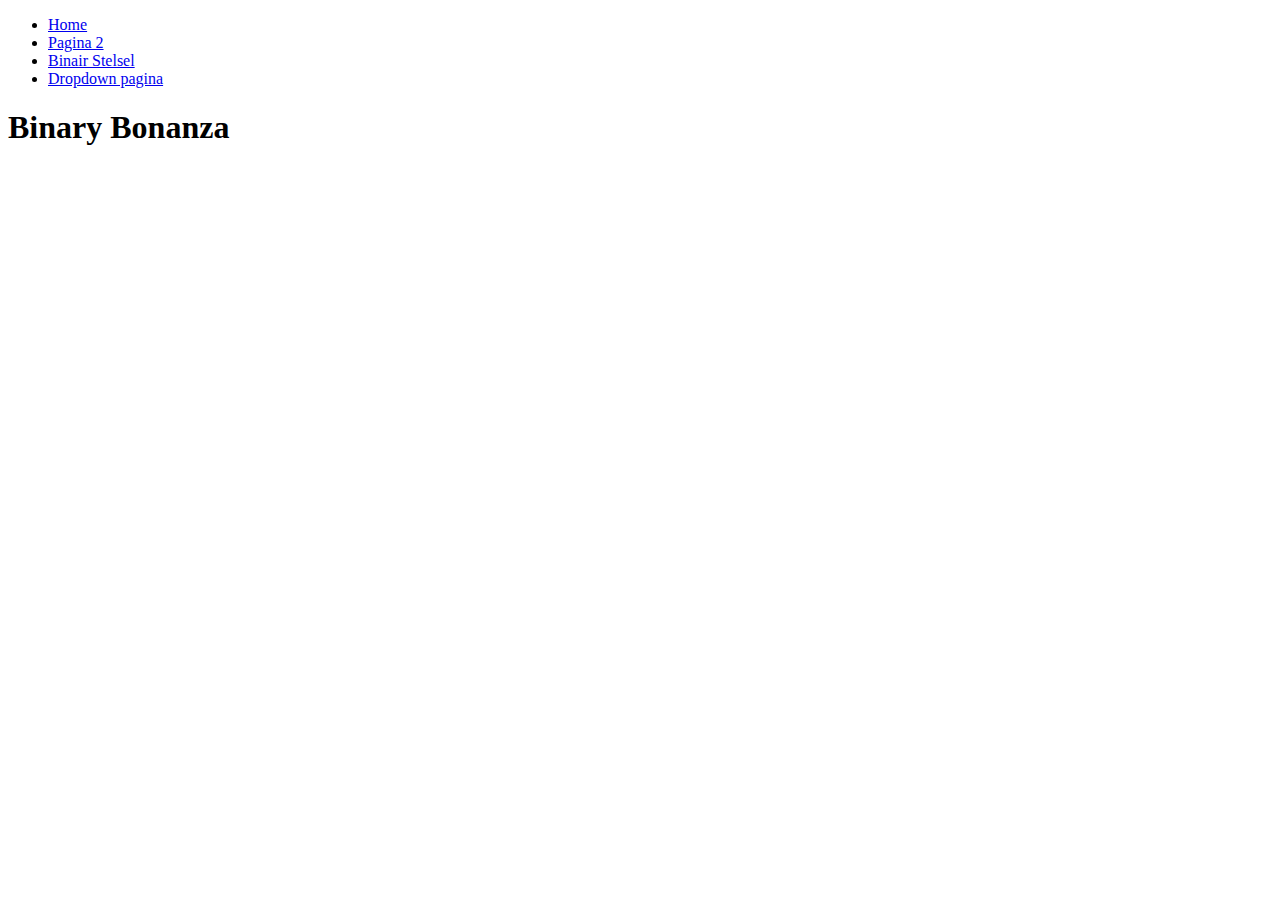
==== binary.html @ 248dc284 "," ====
<!DOCTYPE html>
<html>
    <head>
        <title>Binary</title>
    </head>
    <body>
        <ul>
            <li><a href="index.html" class="active">Home</a></li>
            <li><a href="pagina2.html">Pagina 2</a></li>
            <li><a href="binary.html">Binair Stelsel</a></li>
            <li><a href="dropdown.html">Dropdown pagina</a></li>
        </ul>
        
        <h1>Binary Bonanza</h1>
        
        <iframe src="https://games.penjee.com/binary-bonanza/game.php" width="700" height="500" frameborder="no" scrolling="no" ></iframe>

    </body>
</html>
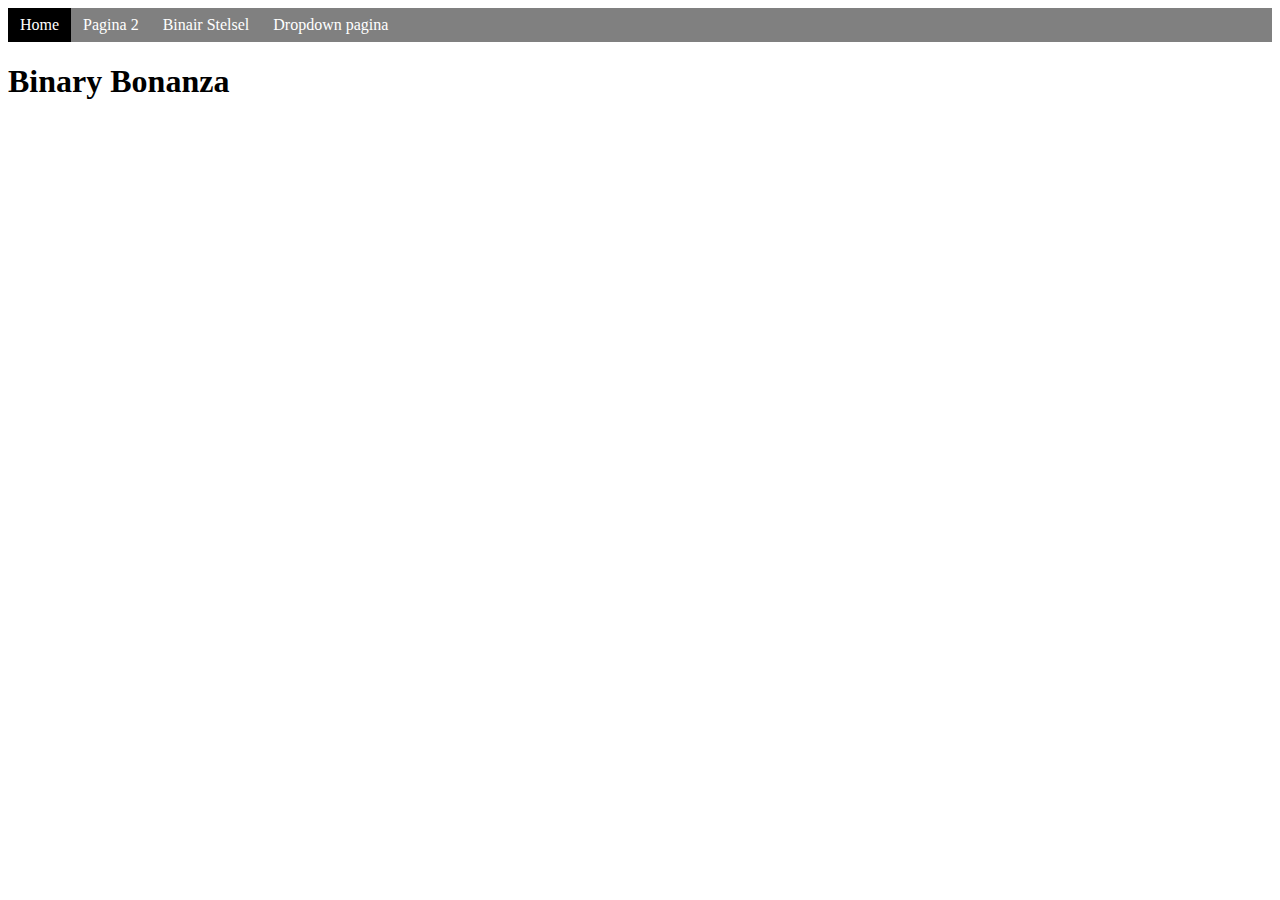
==== commit 80bb48d6: "." ====
--- a/binary.html
+++ b/binary.html
@@ -2,6 +2,7 @@
 <html>
     <head>
         <title>Binary</title>
+        <link rel="stylesheet" href="opmaak.css">
     </head>
     <body>
         <ul>
@@ -10,7 +11,7 @@
             <li><a href="binary.html">Binair Stelsel</a></li>
             <li><a href="dropdown.html">Dropdown pagina</a></li>
         </ul>
-        
+
         <h1>Binary Bonanza</h1>
         
         <iframe src="https://games.penjee.com/binary-bonanza/game.php" width="700" height="500" frameborder="no" scrolling="no" ></iframe>
--- a/opmaak.css
+++ b/opmaak.css
@@ -0,0 +1,32 @@
+p {
+    width: 50%;
+    background-color: #c4c4c4;
+}
+
+ul {
+    list-style-type: none;
+    margin: 0;
+    padding: 0;
+    background-color: gray;
+    width: 100%;
+    overflow: hidden;
+}
+
+li {
+    float: left;
+}
+
+li a {
+    display: block;
+    padding: 8px 12px;
+    color: white;
+    text-decoration: none;
+}
+
+li a:hover:not(.active) {
+    background-color: darkgray;
+}
+
+.active {
+    background-color: black;
+}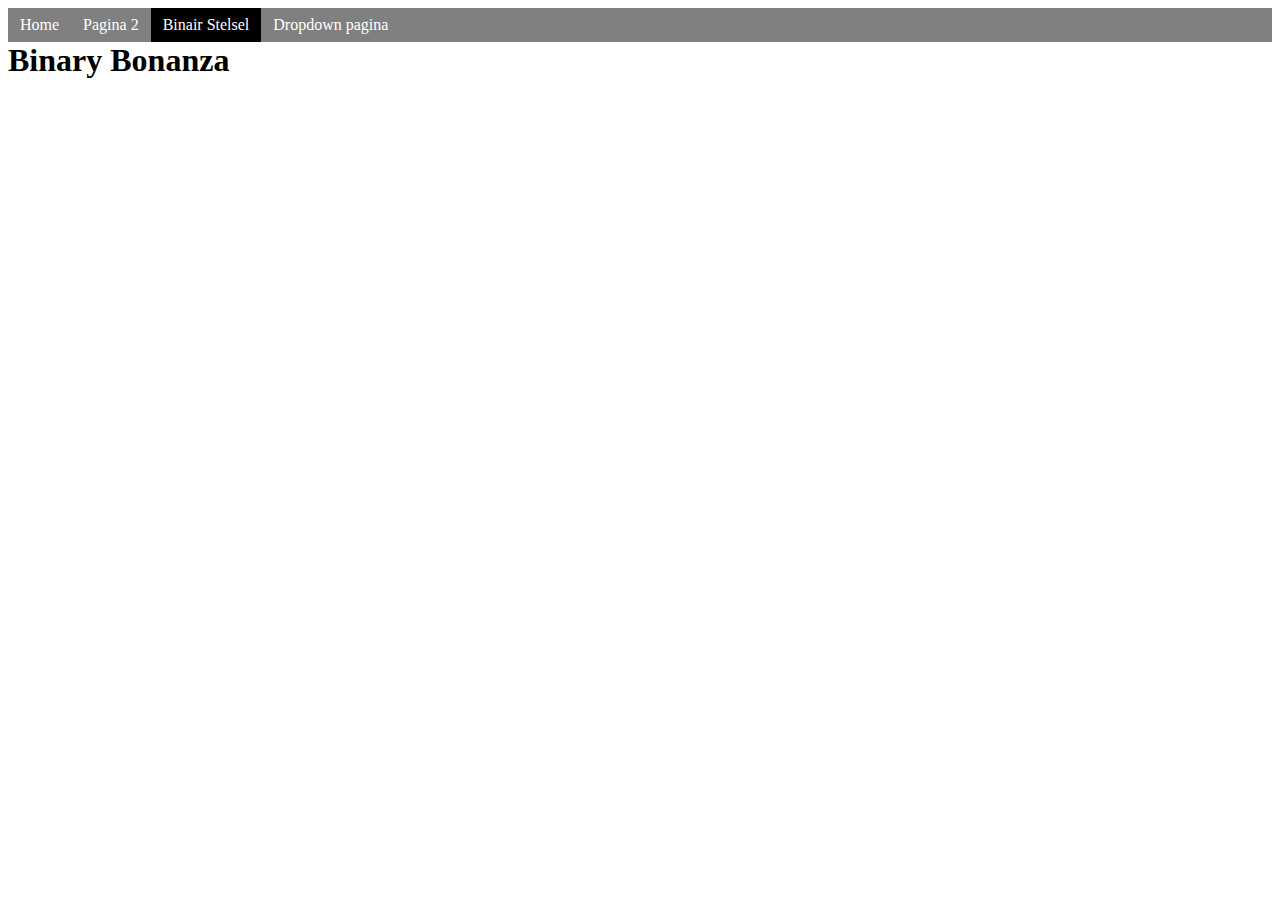
==== commit bcf27483: "." ====
--- a/binary.html
+++ b/binary.html
@@ -6,9 +6,9 @@
     </head>
     <body>
         <ul>
-            <li><a href="index.html" class="active">Home</a></li>
+            <li><a href="index.html">Home</a></li>
             <li><a href="pagina2.html">Pagina 2</a></li>
-            <li><a href="binary.html">Binair Stelsel</a></li>
+            <li><a href="binary.html" class="active">Binair Stelsel</a></li>
             <li><a href="dropdown.html">Dropdown pagina</a></li>
         </ul>
 
--- a/opmaak.css
+++ b/opmaak.css
@@ -1,6 +1,10 @@
 p {
     width: 50%;
     background-color: #c4c4c4;
+}
+
+h1 {
+    margin: auto;
 }
 
 ul {
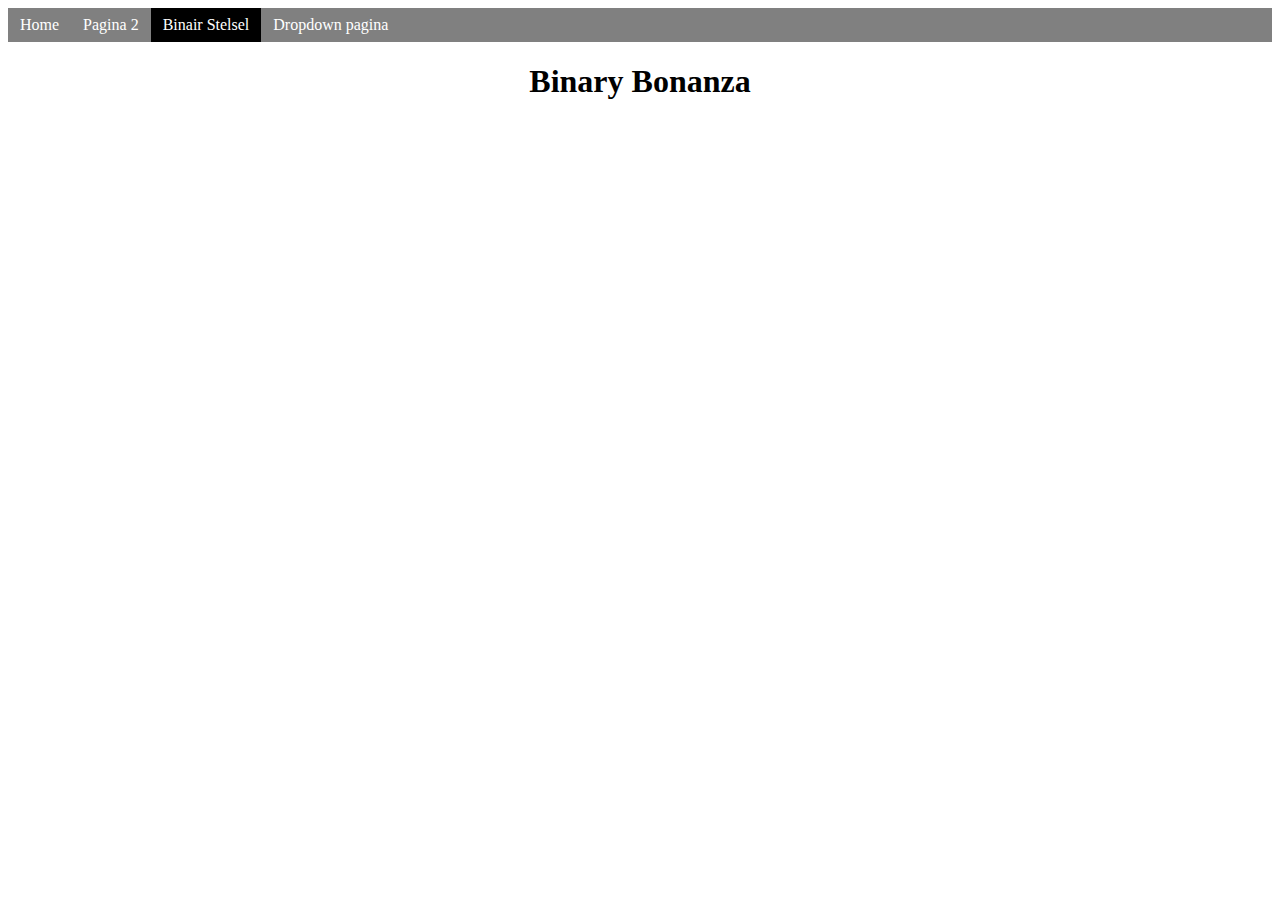
==== commit 2c3fdd37: "." ====
--- a/binary.html
+++ b/binary.html
@@ -14,7 +14,7 @@
 
         <h1>Binary Bonanza</h1>
         
-        <iframe src="https://games.penjee.com/binary-bonanza/game.php" width="700" height="500" frameborder="no" scrolling="no" ></iframe>
+        <iframe src="https://games.penjee.com/binary-bonanza/game.php" width="700" height="500" frameborder="no" scrolling="no" style="align-self: center;"></iframe>
 
     </body>
 </html>
--- a/opmaak.css
+++ b/opmaak.css
@@ -4,7 +4,7 @@
 }
 
 h1 {
-    margin: auto;
+    text-align: center;
 }
 
 ul {
